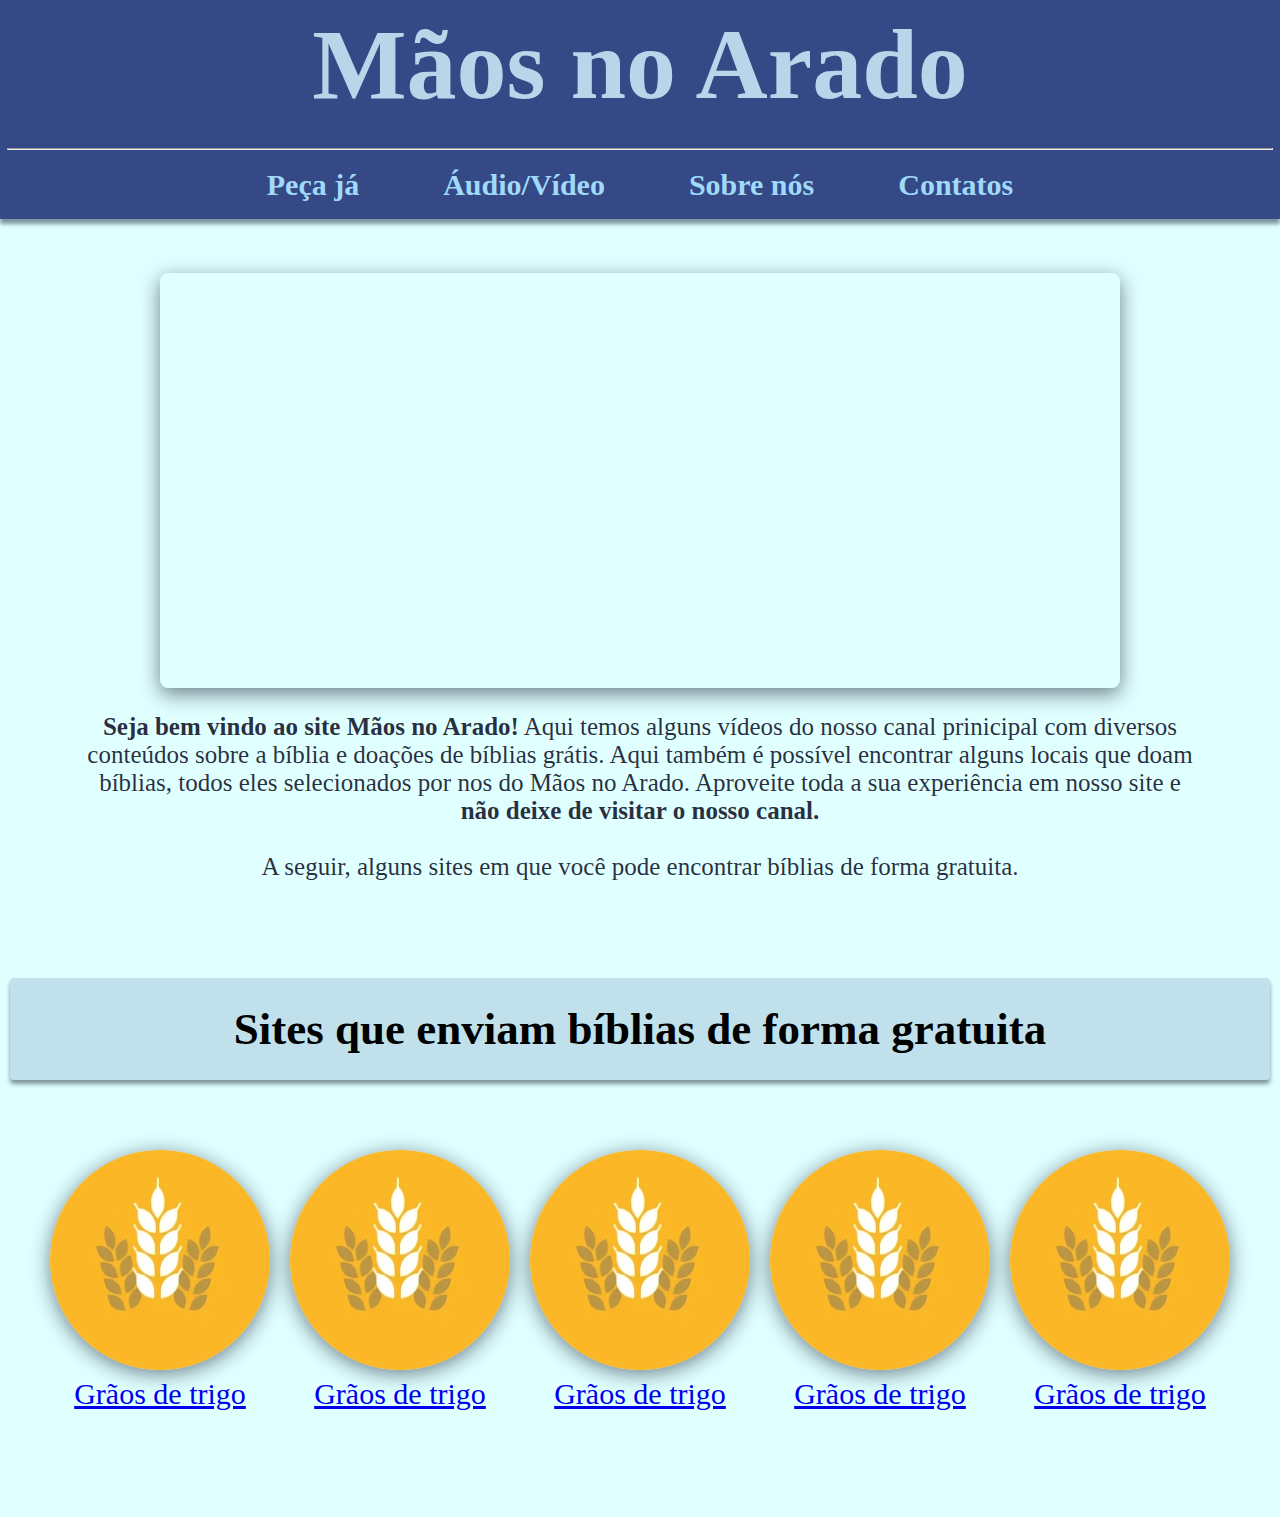
==== index.html @ 842e30d0 "commit inicial" ====
<!DOCTYPE html>
<html lang="pt-br">
<head>
    <meta charset="UTF-8">
    <meta name="viewport" content="width=device-width, initial-scale=1.0">
    <title>Mãos no Arado</title>
    <link rel="icon" href="img/favicon1.png.png" type="img/favicon1">
    <link rel="stylesheet" href="css/style.css">
    <header>

      <h1>Mãos no Arado</h1><br><hr>  

      <nav>
        <ul>
            <li><a href=""><b>Peça já</b></a></li>
            <li><a href=""><b>Áudio/Vídeo</b></a></li>
            <li><a href=""><b>Sobre nós</b></a></li>
            <li><a href=""><b>Contatos</b></a></li>
        </ul>
      </nav>
    </header><br>
</head>

<body bgcolor="#E0FFFF">
  <br><br>
     
    <section>
        <div class="video">
          <iframe 
            width="960" 
            height="415"
            src="https://www.youtube.com/embed/gew4IAjXVAU?si=cdStlJ36zDaHZT0f"
            title="YouTube video player"
            frameborder="0"
            style="border-radius: 8px; box-shadow: 0px 6px 20px rgba(22, 31, 49, 0.568);"
            allow="accelerometer; autoplay; clipboard-write; encrypted-media; gyroscope; picture-in-picture; web-share" referrerpolicy="strict-origin-when-cross-origin" 
            allowfullscreen>
        </iframe> 
        </div>
    </section>

    <section>
      <p><b>Seja bem vindo ao site Mãos no Arado!</b> Aqui temos alguns vídeos do nosso canal prinicipal com diversos<br> 
      conteúdos sobre a bíblia e doações de bíblias grátis. Aqui também é possível encontrar alguns locais que doam<br> 
      bíblias, todos eles selecionados por nos do Mãos no Arado. Aproveite toda a sua experiência em nosso site e <br>
      <b>não deixe de visitar o nosso canal.</b><br><br> A seguir, alguns sites em que você pode encontrar bíblias de 
    forma gratuita.</p>
    </section><br><br><br><br>

    <section>
      <h2>Sites que enviam bíblias de forma gratuita</h2>

      <div class="bgratis">
          <a href="https://www.graodetrigo.com/">
          <img src="img/graosDeTrigo.png" alt="Logo do Mínisterio grão de trigo" 
          style="width: 220px; height: 220px;
          border-radius: 150px; box-shadow: 0px 4px 20px rgba(22, 31, 49, 0.568);"><br>
          Grãos de trigo</a> 

          <a href="https://www.graodetrigo.com/">
            <img src="img/graosDeTrigo.png" alt="Logo do Mínisterio grão de trigo" 
            style="width: 220px; height: 220px;
          border-radius: 150px; box-shadow: 0px 4px 20px rgba(22, 31, 49, 0.568);"><br>
            Grãos de trigo</a> 

          <a href="https://www.graodetrigo.com/">
            <img src="img/graosDeTrigo.png" alt="Logo do Mínisterio grão de trigo" 
            style="width: 220px; height: 220px;
          border-radius: 150px; box-shadow: 0px 4px 20px rgba(22, 31, 49, 0.568);"><br>
            Grãos de trigo</a> 

          <a href="https://www.graodetrigo.com/">
            <img src="img/graosDeTrigo.png" alt="Logo do Mínisterio grão de trigo" 
            style="width: 220px; height: 220px;
          border-radius: 150px; box-shadow: 0px 4px 20px rgba(22, 31, 49, 0.568);"><br>
            Grãos de trigo</a> 

            <a href="https://www.graodetrigo.com/">
            <img src="img/graosDeTrigo.png" alt="Logo do Mínisterio grão de trigo" 
            style="width: 220px; height: 220px ;
          border-radius: 150px; box-shadow: 0px 4px 20px rgba(22, 31, 49, 0.568); "><br>
            Grãos de trigo</a> 
        
      </div>
    </section><br><br>

  <footer>



  </footer>

</body>
</html>
---- css/style.css ----
body{
    
    margin: 0;
    padding: 0;
}

header{
    text-align: center;
    margin: 0;
    padding: 7px;
    background-color: rgba(28, 49, 117, 0.884);
    justify-content: space-between;
    align-items: center;
    box-shadow: 0px 5px 4px rgba(22, 31, 49, 0.473);
    
}
h1{
    font-size: 100px;
    margin: 0;
    padding: 0;
    color: #b7d6e9;
    
}
nav ul {
    list-style: none;
    padding: 0;
    margin: 0;
  }
 

  nav li {
    display: inline-block;
    margin: 0 20px; /* Aumenta a margem para 20px */
    padding: 10px 20px; 
    border-radius: 10px;
    
  }
 
  
  nav a {
    text-decoration: none;
    color: #a0d9fa;
    font-size: 30px;
    
  }

  nav a:hover{
    color: rgb(0, 0, 0);
    margin: 0;
    padding:17.5px;
    align-items: center;
    text-align: center;
    background-color: aquamarine;  
    box-shadow: 5px 3px 4px rgba(22, 31, 49, 0.473);
  }
  .video{
    display: flex;
    justify-content: center;
    align-items: center;
  }
  p{
    font-size: 25px;
    text-align: center;
    color: rgba(15, 18, 39, 0.884);
  }
  h2{
    text-align: center;
    font-size: 45px;
    background-color:  rgba(9, 51, 114, 0.144);
    margin: 0px 10px;
    padding: 25px;
    border-radius: 4px;
    box-shadow: 0px 4px 4px rgba(22, 31, 49, 0.473);
  }

  .bgratis{
   
    display: flex;
    justify-content: space-between;
    align-items: center;
    text-align: center;
    margin: 70px 0px;
    padding: 0px 50px;
    font-size: 30px;
    
  }
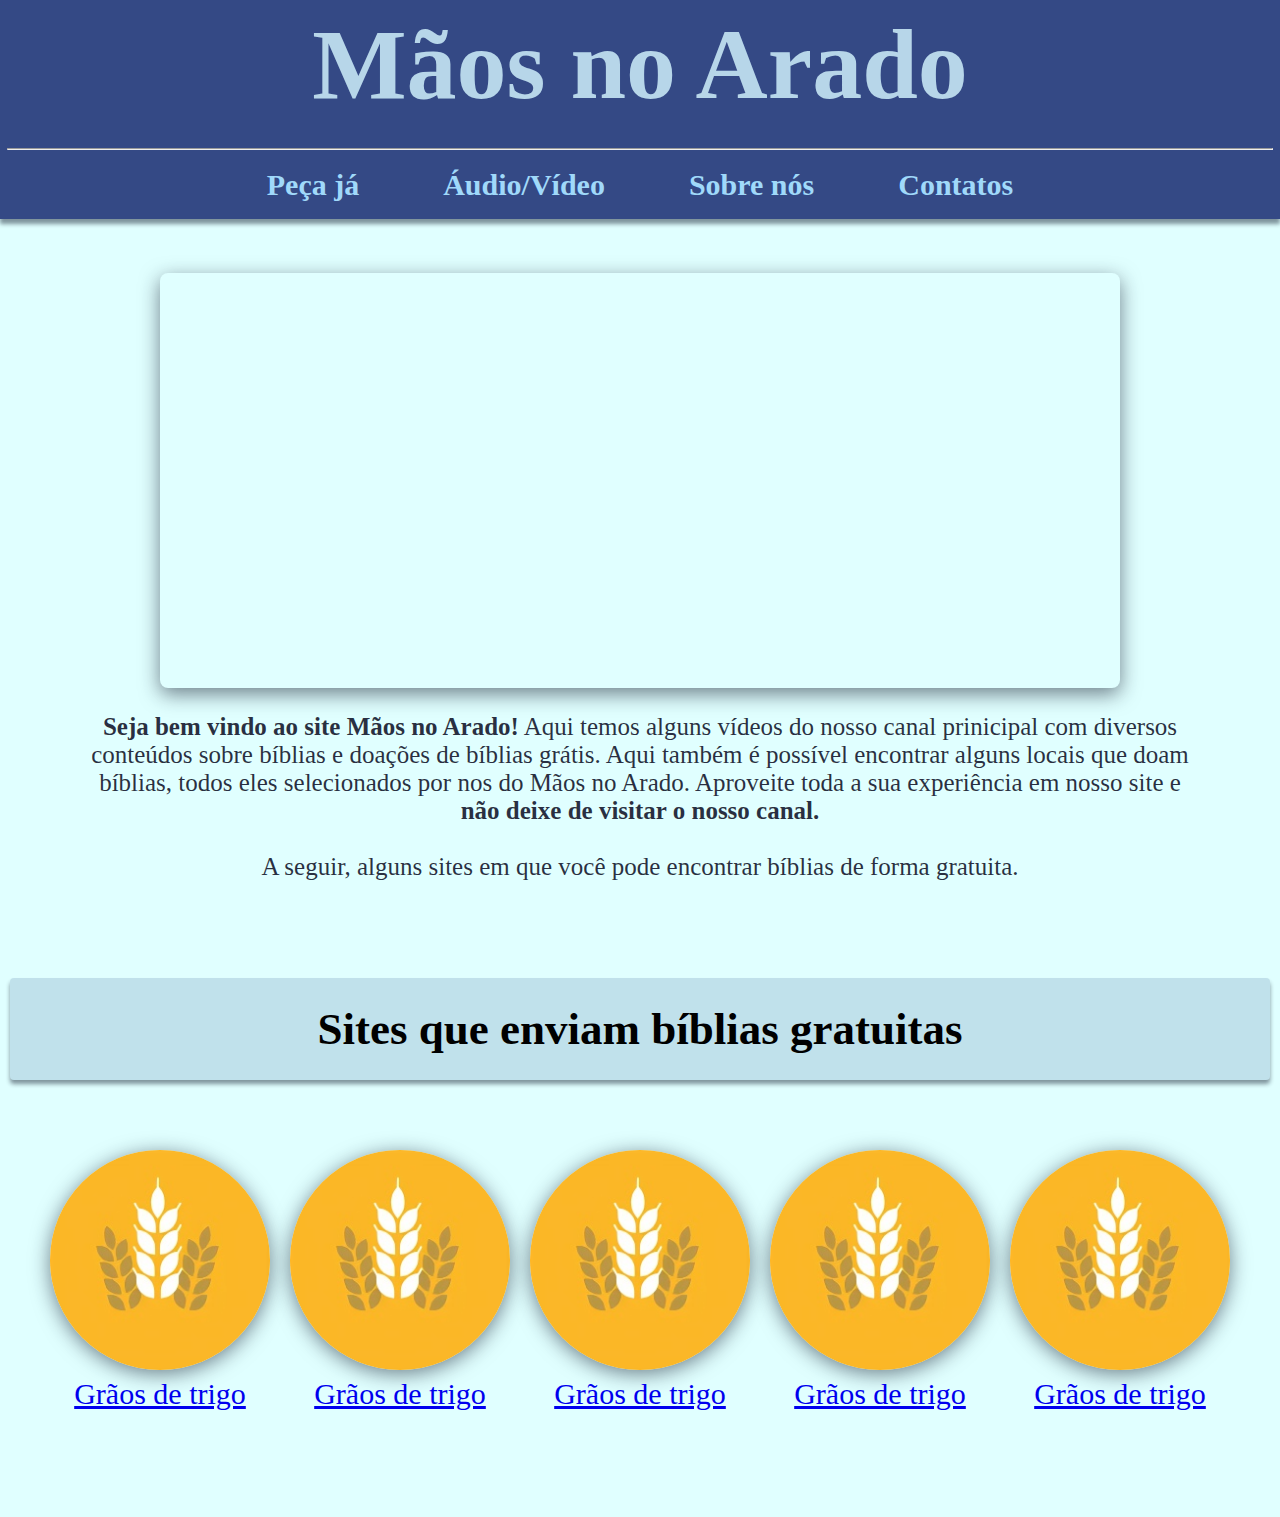
==== commit 71cb6aa4: "correção de texto" ====
--- a/index.html
+++ b/index.html
@@ -41,14 +41,14 @@
 
     <section>
       <p><b>Seja bem vindo ao site Mãos no Arado!</b> Aqui temos alguns vídeos do nosso canal prinicipal com diversos<br> 
-      conteúdos sobre a bíblia e doações de bíblias grátis. Aqui também é possível encontrar alguns locais que doam<br> 
+      conteúdos sobre bíblias e doações de bíblias grátis. Aqui também é possível encontrar alguns locais que doam<br> 
       bíblias, todos eles selecionados por nos do Mãos no Arado. Aproveite toda a sua experiência em nosso site e <br>
       <b>não deixe de visitar o nosso canal.</b><br><br> A seguir, alguns sites em que você pode encontrar bíblias de 
     forma gratuita.</p>
     </section><br><br><br><br>
 
     <section>
-      <h2>Sites que enviam bíblias de forma gratuita</h2>
+      <h2>Sites que enviam bíblias gratuitas</h2>
 
       <div class="bgratis">
           <a href="https://www.graodetrigo.com/">
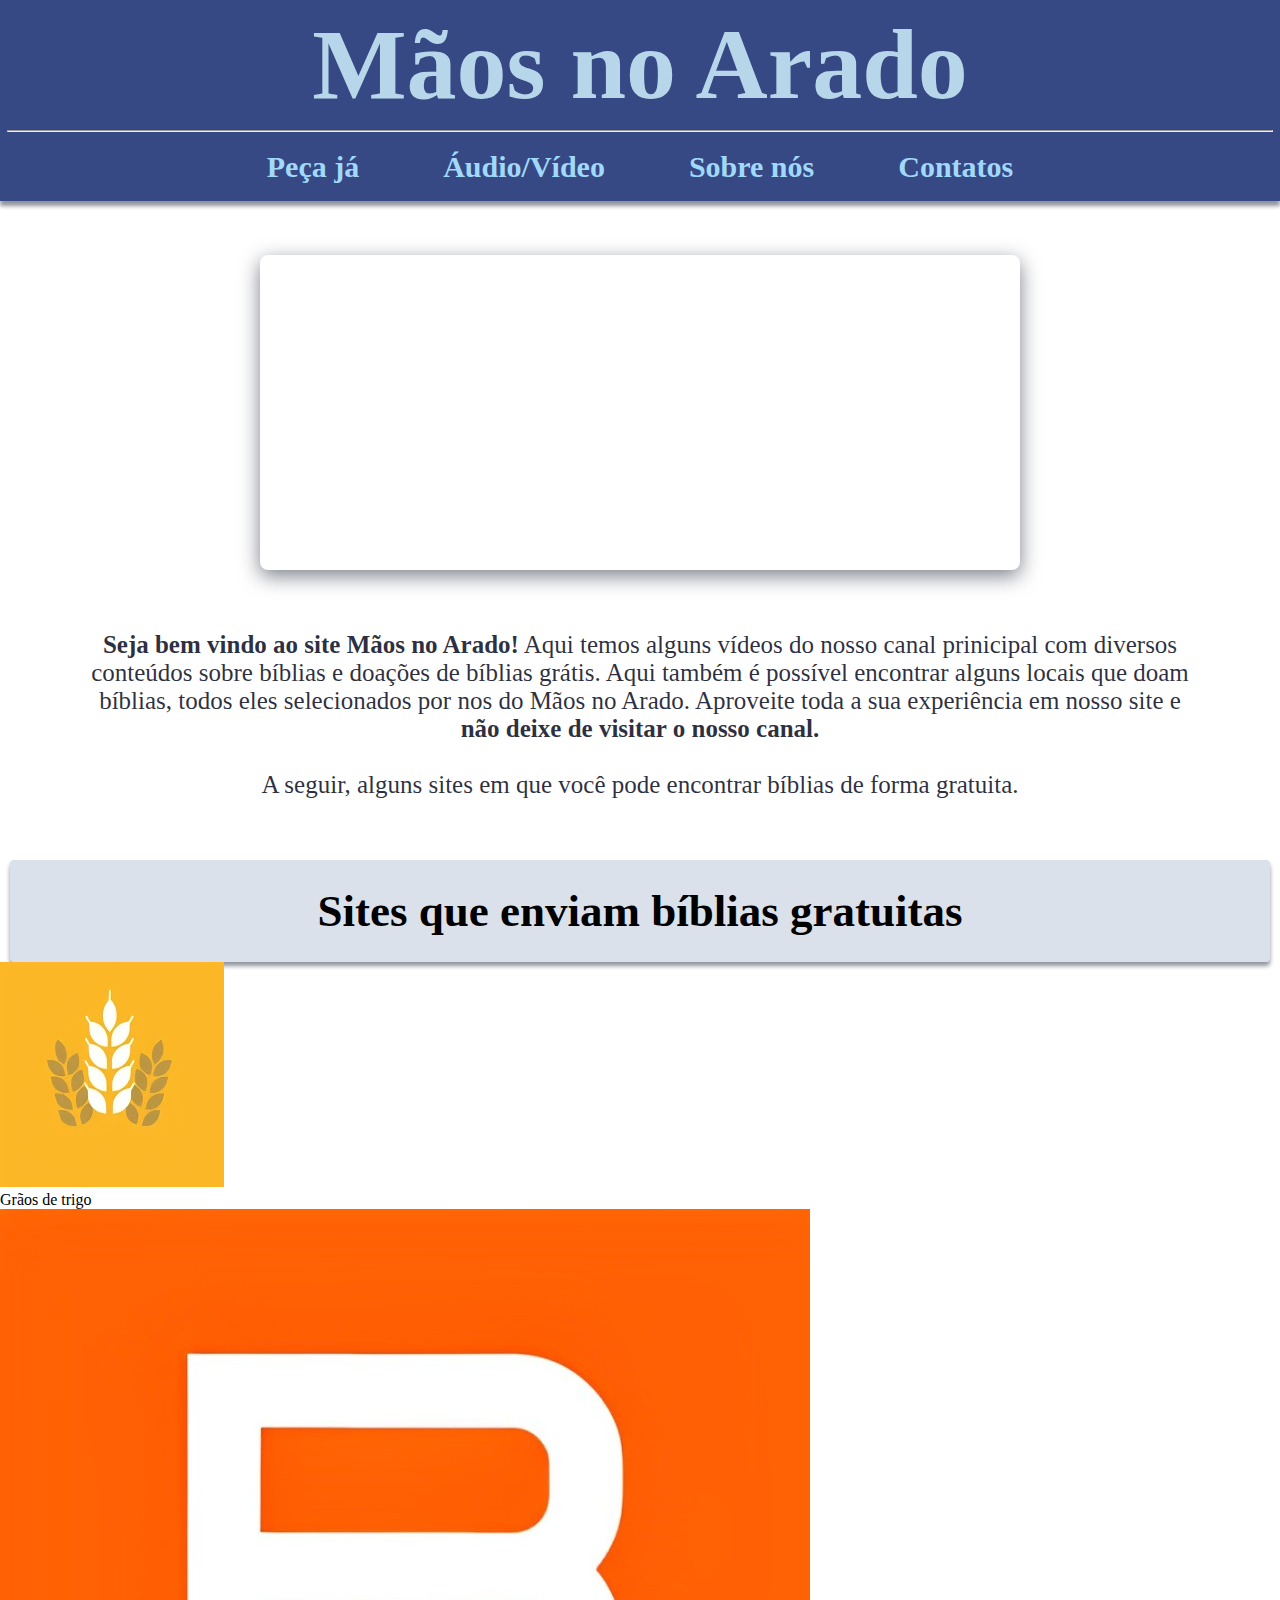
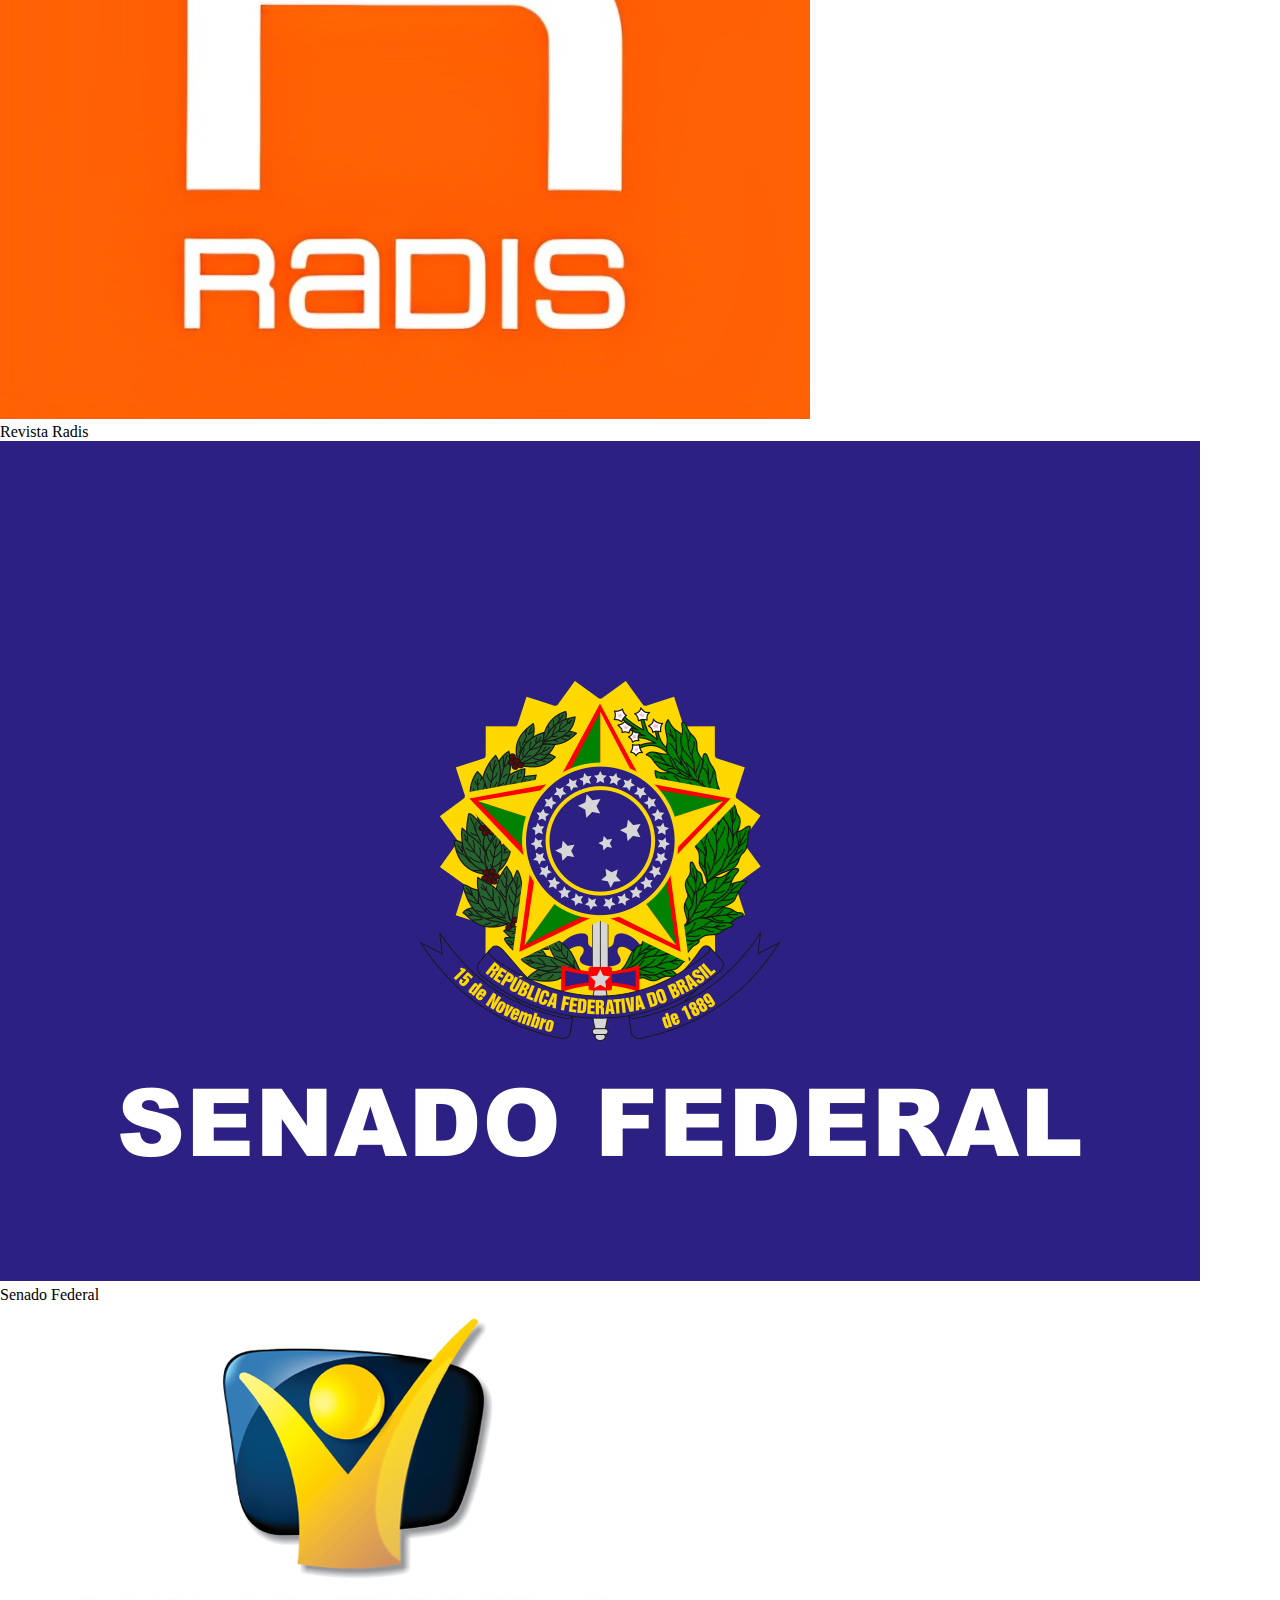
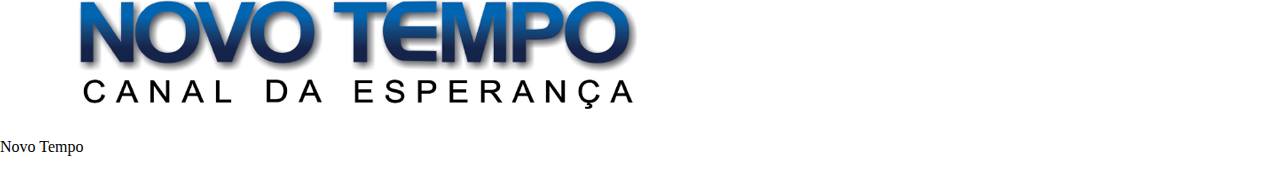
==== commit 86968213: "commit update" ====
--- a/index.html
+++ b/index.html
@@ -7,28 +7,29 @@
     <link rel="icon" href="img/favicon1.png.png" type="img/favicon1">
     <link rel="stylesheet" href="css/style.css">
     <header>
-
-      <h1>Mãos no Arado</h1><br><hr>  
+      <h1>Mãos no Arado</h1><hr>  
 
       <nav>
         <ul>
-            <li><a href=""><b>Peça já</b></a></li>
-            <li><a href=""><b>Áudio/Vídeo</b></a></li>
-            <li><a href=""><b>Sobre nós</b></a></li>
-            <li><a href=""><b>Contatos</b></a></li>
+          <li><a href=""><b>Peça já</b></a></li>
+          <li><a href="audioVideo.html"><b>Áudio/Vídeo</b></a></li>
+          <li><a href=""><b>Sobre nós</b></a></li>
+          <li><a href=""><b>Contatos</b></a></li>   
         </ul>
       </nav>
     </header><br>
 </head>
+<!--
 
-<body bgcolor="#E0FFFF">
+-->
+<body >
   <br><br>
      
     <section>
         <div class="video">
           <iframe 
-            width="960" 
-            height="415"
+            width="760" 
+            height="315"
             src="https://www.youtube.com/embed/gew4IAjXVAU?si=cdStlJ36zDaHZT0f"
             title="YouTube video player"
             frameborder="0"
@@ -37,7 +38,7 @@
             allowfullscreen>
         </iframe> 
         </div>
-    </section>
+    </section><br><br>
 
     <section>
       <p><b>Seja bem vindo ao site Mãos no Arado!</b> Aqui temos alguns vídeos do nosso canal prinicipal com diversos<br> 
@@ -45,43 +46,40 @@
       bíblias, todos eles selecionados por nos do Mãos no Arado. Aproveite toda a sua experiência em nosso site e <br>
       <b>não deixe de visitar o nosso canal.</b><br><br> A seguir, alguns sites em que você pode encontrar bíblias de 
     forma gratuita.</p>
-    </section><br><br><br><br>
+    </section><br><br>
 
     <section>
       <h2>Sites que enviam bíblias gratuitas</h2>
 
-      <div class="bgratis">
-          <a href="https://www.graodetrigo.com/">
-          <img src="img/graosDeTrigo.png" alt="Logo do Mínisterio grão de trigo" 
-          style="width: 220px; height: 220px;
-          border-radius: 150px; box-shadow: 0px 4px 20px rgba(22, 31, 49, 0.568);"><br>
-          Grãos de trigo</a> 
+      <div class="gallery">
+        <a target="_blank" href="https://www.graodetrigo.com/">
+          <img src="img/graosDeTrigo.png" alt="Simbolo do Grão de Trigo">
+        </a>
+        <div class="desc">Grãos de trigo</div>
+      </div>
+      
+      <div class="gallery">
+        <a target="_blank" href="https://radis.ensp.fiocruz.br/">
+          <img src="img/radis.jpg" alt="Simbolo da Revista Radis" >
+        </a>
+        <div class="desc">Revista Radis</div>
+      </div>
+      
+      <div class="gallery">
+        <a target="_blank" href="https://www12.senado.leg.br/hpsenado">
+          <img src="img/Bandeira_Senado_Brasil.svg.png" alt="Simbolo da bsndeira do Senado Federal Brasileiro">
+        </a>
+        <div class="desc">Senado Federal</div>
+      </div>
+      
+      <div class="gallery">
+        <a target="_blank" href="https://www.novotempo.com/">
+          <img src="img/novo-tempo.png" alt="Simbolo da Novo Tempo">
+        </a>
+        <div class="desc">Novo Tempo</div>
+      </div>
 
-          <a href="https://www.graodetrigo.com/">
-            <img src="img/graosDeTrigo.png" alt="Logo do Mínisterio grão de trigo" 
-            style="width: 220px; height: 220px;
-          border-radius: 150px; box-shadow: 0px 4px 20px rgba(22, 31, 49, 0.568);"><br>
-            Grãos de trigo</a> 
 
-          <a href="https://www.graodetrigo.com/">
-            <img src="img/graosDeTrigo.png" alt="Logo do Mínisterio grão de trigo" 
-            style="width: 220px; height: 220px;
-          border-radius: 150px; box-shadow: 0px 4px 20px rgba(22, 31, 49, 0.568);"><br>
-            Grãos de trigo</a> 
-
-          <a href="https://www.graodetrigo.com/">
-            <img src="img/graosDeTrigo.png" alt="Logo do Mínisterio grão de trigo" 
-            style="width: 220px; height: 220px;
-          border-radius: 150px; box-shadow: 0px 4px 20px rgba(22, 31, 49, 0.568);"><br>
-            Grãos de trigo</a> 
-
-            <a href="https://www.graodetrigo.com/">
-            <img src="img/graosDeTrigo.png" alt="Logo do Mínisterio grão de trigo" 
-            style="width: 220px; height: 220px ;
-          border-radius: 150px; box-shadow: 0px 4px 20px rgba(22, 31, 49, 0.568); "><br>
-            Grãos de trigo</a> 
-        
-      </div>
     </section><br><br>
 
   <footer>
